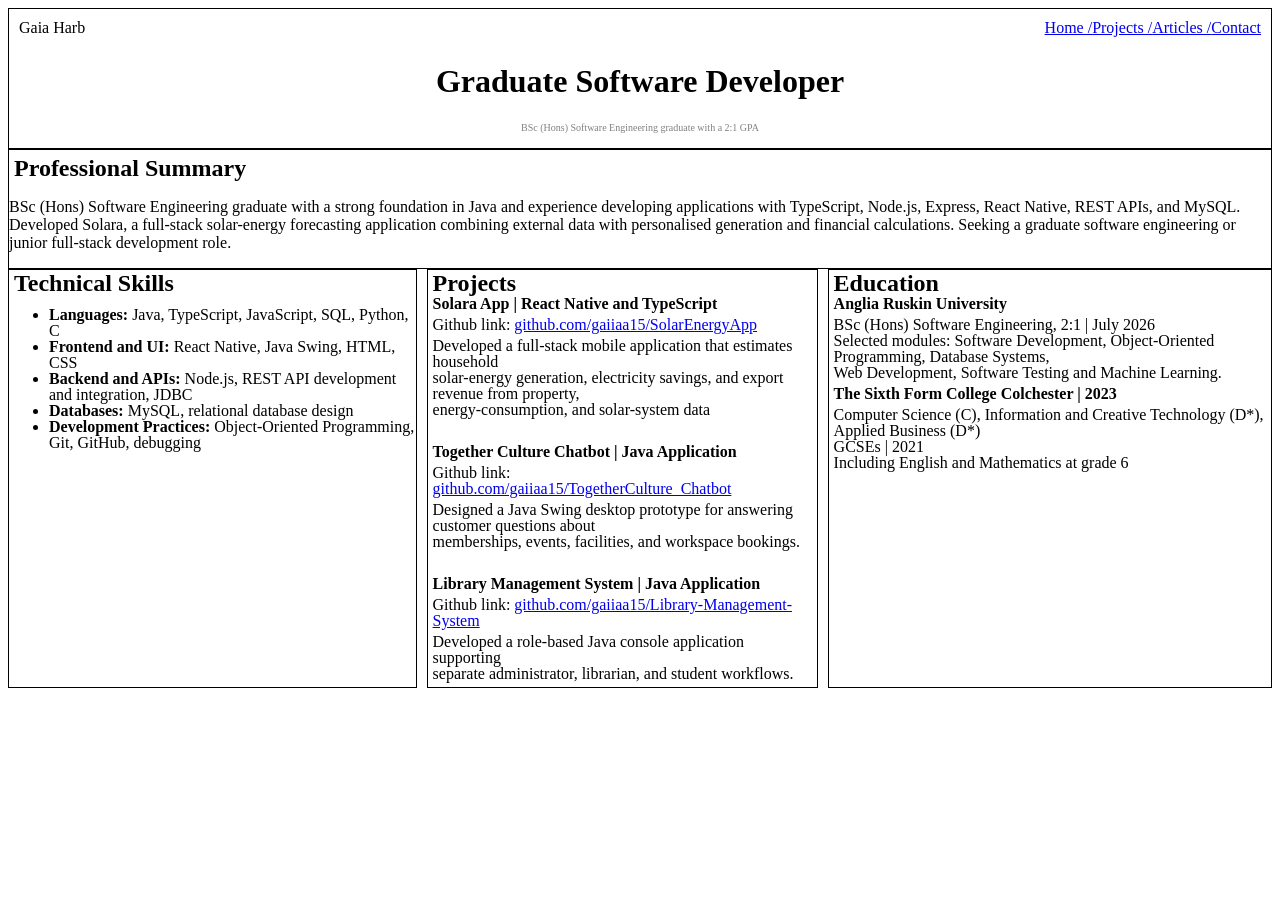
==== index.html @ 1451e48f "half personal blog done" ====
<!DOCTYPE html>
<html lang="en">
    <head>
        <meta charset="UTF-8">
        <meta name="viewport" content="width=device-width, initial scale=1.0">
        <link rel="stylesheet" href="style.css">

        <!-- SEO meta tags  -->
         <meta name="description" content="Gaia Harb's CV, a software engineer graduate, showcases her skills, education and project experiences.">
         <meta name="keywords" content="Gaia Harb, graduate software developer, graduate softwre engineer, HTML, CSS">
         <meta name="author" content="Gaia Harb">

         <!-- Favicon -->
          <link rel="icon" href="favicon.ico" type="image/x-icon">
        <!-- text shown in the browser tab -->
         <title>Gaia Harb | Graduate Software Developer</title>
    </head>
    <!-- where the cv will go-->
    <body>
        <header>
            <div id="topBox">
                <div class="topRow">
                    <p class="name"> Gaia Harb </p>
                <!-- navigation bar-->
                <nav class="navigation">
                    <a href="home.html"> Home /</a>
                    <a href="projects.html">  Projects /</a>
                    <a href="articles.html"> Articles /</a>
                    <a href="contact.html"> Contact</a>
                </nav>
                </div>
                <h1 class="role"> Graduate Software Developer </h1>
                <p class="role-description"> BSc (Hons) Software Engineering graduate with a 2:1 GPA</p>
            </div>
        </header>

        <main>
            <!-- Professional Summary -->
             <section id="professionalSummary">
                <h2> Professional Summary </h2>
                    <p class="ps-description">
                     BSc (Hons) Software Engineering graduate with a strong foundation 
                     in Java and experience developing applications with TypeScript, Node.js, Express, React Native, REST APIs, and MySQL. <br>
                     Developed Solara, a full-stack solar-energy forecasting application combining external data with personalised generation and financial calculations.
                     Seeking a graduate software engineering or junior full-stack development role.<br>
                    </p>
             </section>
             <div id="about-me">
                <section id="technical-skills">
                    <h2> Technical Skills </h2>
                    <ul>
                        <li><strong>Languages: </strong>Java, TypeScript, JavaScript, SQL, Python, C</li>
                        <li> <strong>Frontend and UI: </strong>React Native, Java Swing, HTML, CSS</li>
                        <li><strong>Backend and APIs: </strong>Node.js, REST API development and integration, JDBC</li>
                        <li><strong>Databases: </strong>MySQL, relational database design</li>
                        <li><strong>Development Practices: </strong>Object-Oriented Programming, Git, GitHub, debugging </li>
                    </ul>
             </section>

             <section id="projects">
                    <h2> Projects </h2>
                        <h4 class="project-name"> Solara App | React Native and TypeScript</h4>
                        <p class="project-link"> Github link: <a href="github.com/gaiiaa15/SolarEnergyApp">github.com/gaiiaa15/SolarEnergyApp</a></p>
                        <p class="project-description">Developed a full-stack mobile application that estimates household <br>
                            solar-energy generation, electricity savings, and export revenue from property, <br>
                            energy-consumption, and solar-system data</p>
                            <br>
                        <h4 class="project-name"> Together Culture Chatbot | Java Application </h4>
                        <p class="project-link"> Github link: <a href="github.com/gaiiaa15/TogetherCulture_Chatbot">github.com/gaiiaa15/TogetherCulture_Chatbot</a></p>
                           <p class="project-description">Designed a Java Swing desktop prototype for answering customer questions about<br>
                             memberships, events, facilities, and workspace bookings.</p>
                             <br>
                         <h4 class="project-name">  Library Management System | Java Application </h4>
                        <p class="project-link"> Github link: <a href="github.com/gaiiaa15/Library-Management-System">github.com/gaiiaa15/Library-Management-System</a></p>
                           <p class="project-description">Developed a role-based Java console application supporting<br>
                            separate administrator, librarian, and student workflows.</p>
             </section>

             <section id="education">
                <h2> Education </h2>
                    <h4 class="establishment"> Anglia Ruskin University </h4>
                    <p class="education-description">BSc (Hons) Software Engineering, 2:1 | July 2026 <br>
                    Selected modules: Software Development, Object-Oriented Programming, Database Systems,<br>
                     Web Development, Software Testing and Machine Learning.
                    </p>

                    <h4 class="establishment"> The Sixth Form College Colchester | 2023</h4>
                    <p class="education-description"> Computer Science (C), Information and Creative Technology (D*), Applied Business (D*)<br>
                        GCSEs | 2021<br>
                        Including English and Mathematics at grade 6
                    </p>

             </section>
             </div>
             


             

        </main>
    </body>
</html>
---- style.css ----
#topBox{
    border-width :thin;
    border-style :solid;
    border-color :black;
    padding:5px;
    
}
 .topRow{
    display :flex;
    flex-direction:row;
    justify-content :space-between; 
    font-size: 10x;
    
    
 }

 .name , .navigation{
    margin:5px;
    display :flex;
    
 }

 
 .role{
    text-align:center;
 }

 .role-description{
    text-align:center;
    font-family:'Times New Roman', Times, serif;
    font-size: 10px;
    color: grey;
 }

 #professionalSummary{
    border-width:thin;
    border-color: black;
    border-style:solid;
 }

 #about-me{
    display: flex;
    flex-direction: row;
    gap: 10px;

 }

 
    #projects,
    #education,
   #technical-skills
    {
    border-width:thin;
    border-color: black;
    border-style:solid;
    line-height: 100%;
        }


 h2 {
    margin:5px;
 }

 .project-name,
 .project-description,
 .project-link,
 .establishment,
 .education-description{
    margin: 5px;
 }
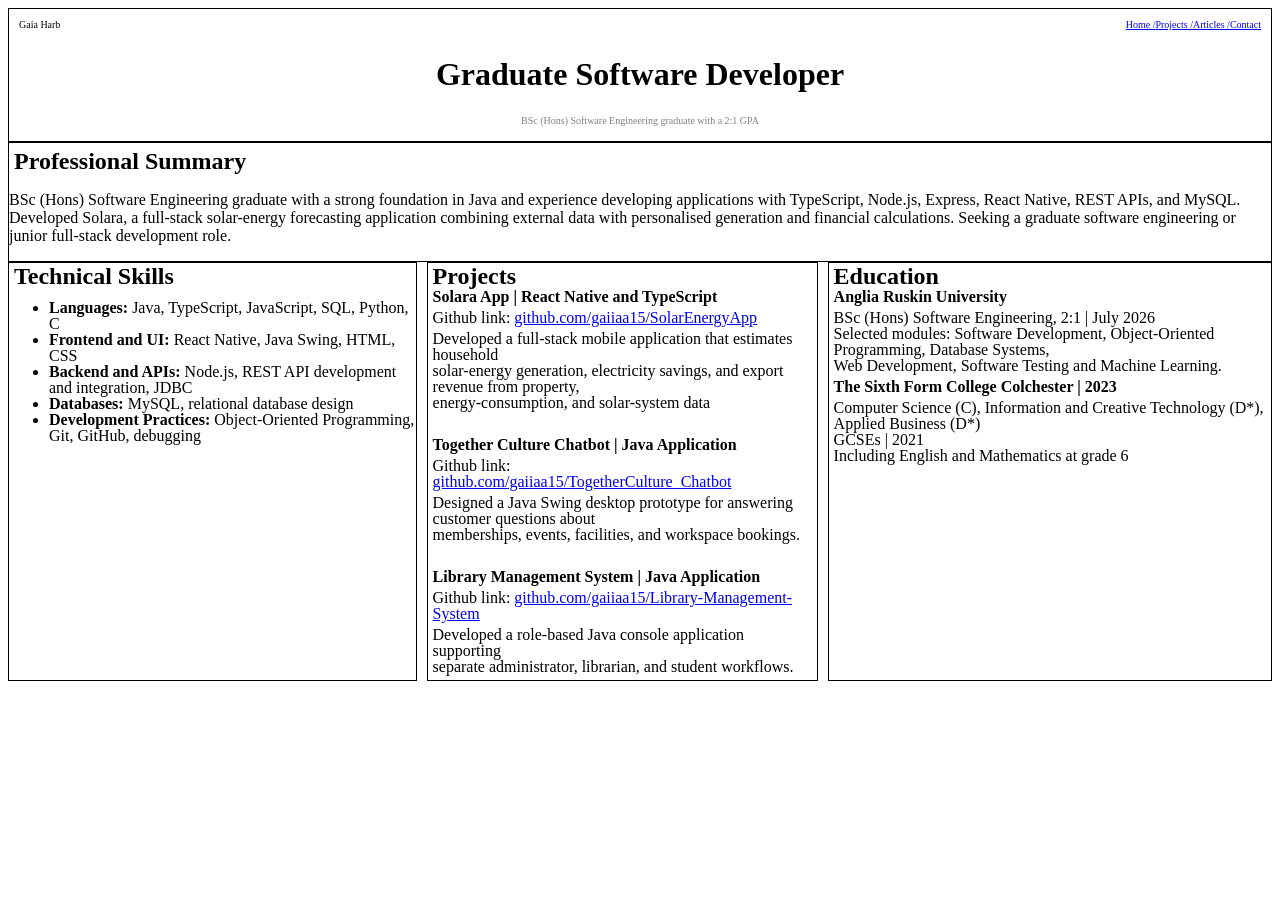
==== commit 4871c824: "fixed some error" ====
--- a/index.html
+++ b/index.html
@@ -2,7 +2,7 @@
 <html lang="en">
     <head>
         <meta charset="UTF-8">
-        <meta name="viewport" content="width=device-width, initial scale=1.0">
+        <meta name="viewport" content="width=device-width, initial-scale=1.0">
         <link rel="stylesheet" href="style.css">
 
         <!-- SEO meta tags  -->
--- a/style.css
+++ b/style.css
@@ -9,7 +9,7 @@
     display :flex;
     flex-direction:row;
     justify-content :space-between; 
-    font-size: 10x;
+    font-size: 10px;
     
     
  }
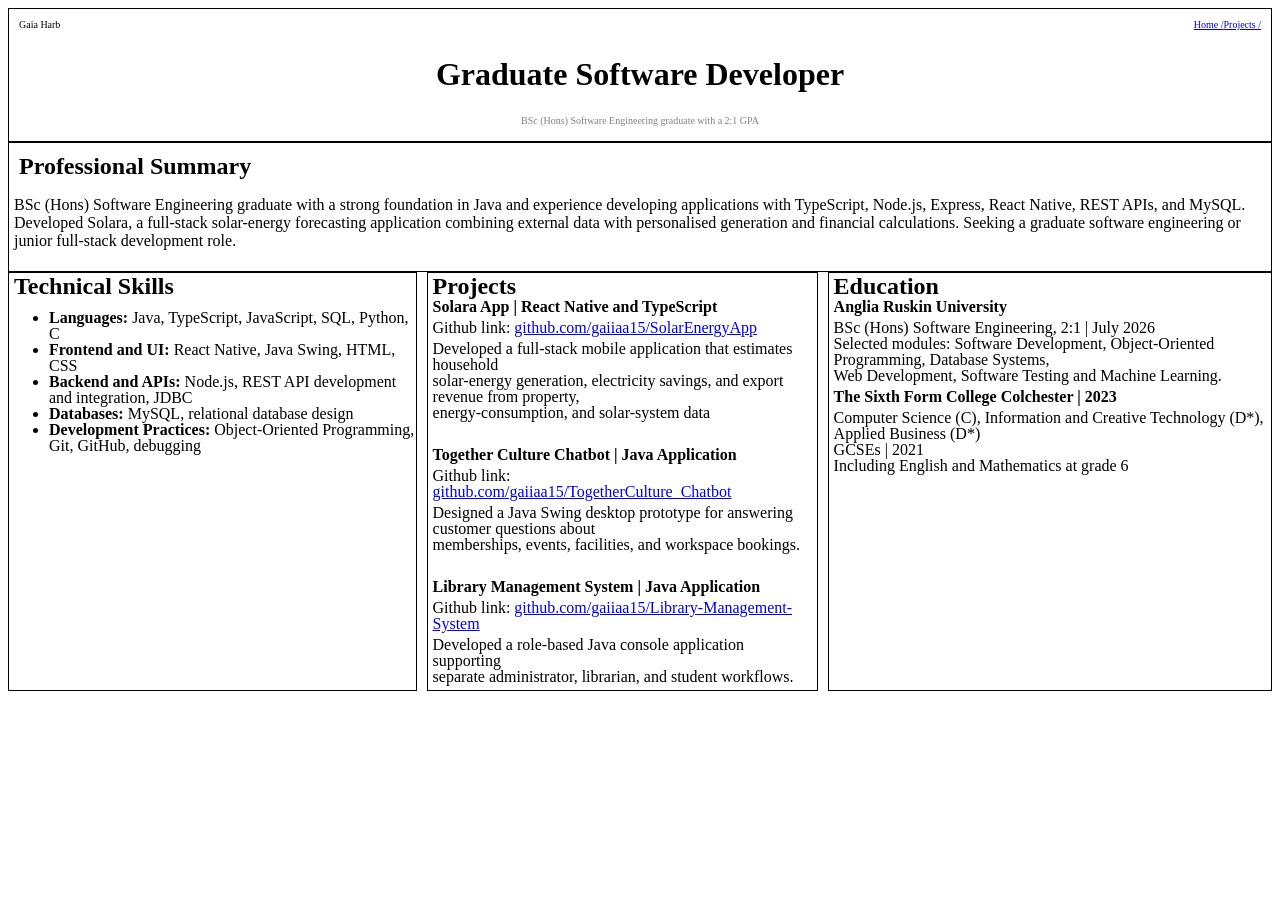
==== commit 9e5c8f66: "made nav bar working" ====
--- a/index.html
+++ b/index.html
@@ -23,10 +23,8 @@
                     <p class="name"> Gaia Harb </p>
                 <!-- navigation bar-->
                 <nav class="navigation">
-                    <a href="home.html"> Home /</a>
+                    <a href="index.html"> Home /</a>
                     <a href="projects.html">  Projects /</a>
-                    <a href="articles.html"> Articles /</a>
-                    <a href="contact.html"> Contact</a>
                 </nav>
                 </div>
                 <h1 class="role"> Graduate Software Developer </h1>
--- a/style.css
+++ b/style.css
@@ -36,14 +36,29 @@
     border-width:thin;
     border-color: black;
     border-style:solid;
+   padding: 5px;
  }
 
- #about-me{
+ #about-me, 
+ #project-info{
     display: flex;
-    flex-direction: row;
+    flex-direction: column;
+    margin: 0 auto;
     gap: 10px;
 
  }
+
+ @media(min-width: 600px){
+   #about-me, 
+   #project-info{
+      display: flex;
+      flex-direction: row;
+      margin: 0 auto;
+      gap: 10px;
+   }
+ }
+
+
 
  
     #projects,
